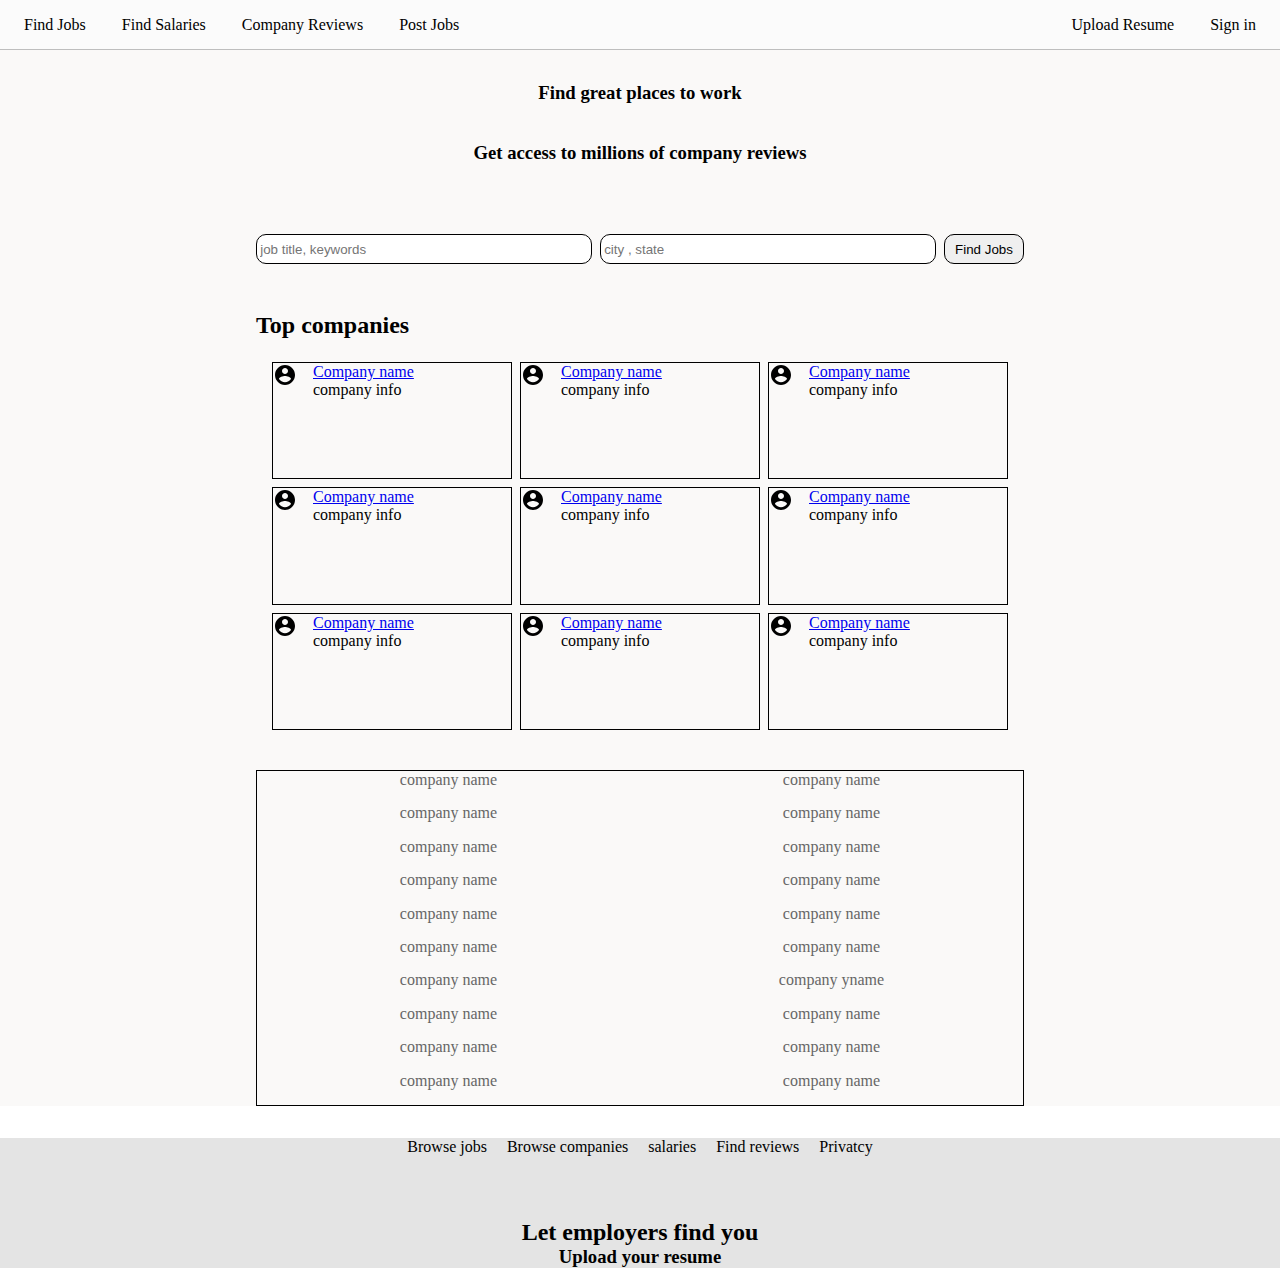
==== pages/companyreviews.html @ a8906740 "compay reviews page finished" ====
<!DOCTYPE html>
<html lang="en">
<head>
    <meta charset="UTF-8">
    <meta http-equiv="X-UA-Compatible" content="IE=edge">
    <meta name="viewport" content="width=device-width, initial-scale=1.0">
    <title>project</title>
    <link rel="stylesheet" href="/style.css">
</head>
<body>
    <header>
        <section class="left-header">
            <nav>
                <ul class="left-nav">
                    <li class="left-nav-items"> <a href="/index.html"> Find Jobs</a></li>
                    <li class="left-nav-items"><a href="#"> Find Salaries</a> </li>
                    <li class="left-nav-items"> <a href="#">Company Reviews</a></li>
                    <li class="left-nav-items"> <a href="#">Post Jobs</a></li>
                </ul>
            </nav>
        </section>
        <section class="right-header">
            <nav class="right-nav">
                <ul class="right-nav">
                    <li class="upload"><a href="/pages/uploadcv.html">Upload Resume</a></li>
                    <li class="sign-in"><a href="/pages/signin.html">Sign in</a></li>
                </ul>
            </nav>
        </section>
    </header>
    <main>
        <section class="search-section">
            <span class="reviews__">
                <h3><a href="#">Find great places to work</a></h3>
                <h3><a href="#">Get access to millions of company reviews</a></h3>
               </span>
            <div class="search-section__">
            <input class="search-box" type="search" placeholder="job title, keywords">
            <input class="search-box" type="search" placeholder="city , state">
            <button class="search-button">Find Jobs</button>
            <h2 class="title__">Top companies</h2>
            </div>
        </section>
        <section class="company-sectoin">
          <div class="company-content">
                <div class="company-content__">
                <div class="avatar-logo"> <img src="/images/avatar.svg" alt="#"></div>
                <div class="about-company">
                <a href="#"><span><b> </b></span></a>
                <a href="#"> <p>Company name</p></a>
                <p> company info</p>
            </div>
            </div>
          </div>
        <div class="company-content">
            <div class="company-content__">
            <div class="avatar-logo"> <img src="/images/avatar.svg" alt="#"></div>
            <div class="about-company">
            <a href="#"><span><b> </b></span></a>
            <a href="#"> <p>Company name</p></a>
            <p> company info</p>
        </div>
        </div>
      </div>
      <div class="company-content">
        <div class="company-content__">
        <div class="avatar-logo"> <img src="/images/avatar.svg" alt="#"></div>
        <div class="about-company">
        <a href="#"><span><b> </b></span></a>
        <a href="#"> <p>Company name</p></a>
        <p> company info</p>
    </div>
    </div>
  </div>
  <div class="company-content">
    <div class="company-content__">
    <div class="avatar-logo"> <img src="/images/avatar.svg" alt="#"></div>
    <div class="about-company">
    <a href="#"><span><b> </b></span></a>
    <a href="#"> <p>Company name</p></a>
    <p> company info</p>
</div>
</div>
</div>
<div class="company-content">
    <div class="company-content__">
    <div class="avatar-logo"> <img src="/images/avatar.svg" alt="#"></div>
    <div class="about-company">
    <a href="#"><span><b> </b></span></a>
    <a href="#"> <p>Company name</p></a>
    <p> company info</p>
</div>
</div>
</div>
<div class="company-content">
    <div class="company-content__">
    <div class="avatar-logo"> <img src="/images/avatar.svg" alt="#"></div>
    <div class="about-company">
    <a href="#"><span><b> </b></span></a>
    <a href="#"> <p>Company name</p></a>
    <p> company info</p>
</div>
</div>
</div>
<div class="company-content">
    <div class="company-content__">
    <div class="avatar-logo"> <img src="/images/avatar.svg" alt="#"></div>
    <div class="about-company">
    <a href="#"><span><b> </b></span></a>
    <a href="#"> <p>Company name</p></a>
    <p> company info</p>
</div>
</div>
</div>
<div class="company-content">
    <div class="company-content__">
    <div class="avatar-logo"> <img src="/images/avatar.svg" alt="#"></div>
    <div class="about-company">
    <a href="#"><span><b> </b></span></a>
    <a href="#"> <p>Company name</p></a>
    <p> company info</p>
</div>
</div>
</div>
<div class="company-content">
    <div class="company-content__">
    <div class="avatar-logo"> <img src="/images/avatar.svg" alt="#"></div>
    <div class="about-company">
    <a href="#"><span><b> </b></span></a>
    <a href="#"> <p>Company name</p></a>
    <p> company info</p>
</div>
</div>
</div>
</section>

<section class="popular-companies">
    <ul class="popular-companies__">
        <li><a href="#">company name</a> </li>  
        <li><a href="#">company name</a> </li> 
        <li> <a href="#">company name</a></li>
        <li> <a href="#">company name</a></li> 
        <li><a href="#">company name</a></li>
        <li><a href="#">company name</a></li>
        <li><a href="#">company name</a></li>
        <li><a href="#">company name</a></li>
        <li><a href="#">company name</a></li>
        <li><a href="#">company name</a></li>
        <li><a href="#">company name</a></li>
        <li><a href="#">company name</a></li>  
        <li><a href="#">company name</a> </li>  
        <li><a href="#">company yname</a> </li> 
        <li> <a href="#">company name</a></li>
        <li> <a href="#">company name</a></li> 
        <li><a href="#">company name</a></li>
        <li><a href="#">company name</a></li>
        <li><a href="#">company name</a></li>
        <li><a href="#">company name</a></li>
    </ul>
</section>
    </main>    
    <footer>
        <section class="footer-nav">
        <ul class="footer-nav-menu">
            <li><a href="#"> Browse jobs</a></li>
            <li><a href="#"> Browse companies</a></li>
            <li><a href="#"> salaries</a></li>
            <li><a href="#"> Find reviews</a></li>
            <li><a href="#"> Privatcy</a></li>
        </ul>
        </section>
        <section class="footer-nav__">
            <h2> Let employers find you </h2>
            <h3> <a href="/pages/uploadcv.html">Upload your resume</a></h3>
        </section>
    </footer>
</body>
</html>
---- style.css ----
*{
    margin: 0;
    padding: 0;
    box-sizing: border-box;
}

header{
    display: grid;
    grid-template-columns: 1fr 1fr;
    height: 50px;
    border-bottom: 0.3px solid rgb(190, 190, 190);
    align-content: center; 
    background-color: rgba(199, 199, 199, 0.068);
}

.left-header{
    display: grid;
    padding: 0.5rem;

}

.left-nav{
    list-style: none;
}

.left-nav a{
    text-decoration: none;  
    color: black;
}

.left-nav-items{
    display: inline;
    margin: 1rem;
}


.right-header{
    display: grid;
    justify-content: end;
    padding: 0.5rem;

}

.right-nav{
    list-style: none;
}

.right-nav a{
    text-decoration: none;  
    color: black;
}

.right-nav li{
    display: inline;
    margin: 1rem;
}


main{
    display: grid;
    grid-template-rows: 1fr 1fr 1fr;
    justify-content: center;
    gap: 1.5rem;
    background-color: #faf9f8;
}

.search-section{
    margin-top: 2rem;
    display: grid;
    grid-template-rows: 1fr 1fr;
    width: 60vw;
}

.search-section__{
    display: grid;
    grid-template-columns: 1fr 1fr 5rem;
    grid-auto-flow: row;
    justify-content: center;
    gap: 0.5rem;
    margin-bottom: 1rem;
    
}

.search-box{
    height: 30px;
    border: solid 0.3px;
    border-radius: 10px;
    padding: 0.2rem;
    margin-bottom: 0.5rem;
}

.search-button{
    height: 30px;
    border: solid 0.3px;
    border-radius: 10px;
}

.post-find{
    text-align: center;
}

.post-find a{
    text-decoration: none;
    color: black;
}


.recent-searches{
    display: grid;
    grid-template-rows: 1fr ;
    padding: 0.5rem;
}

.recent-searches-box{
    display: grid;
    grid-template-columns: 1fr 1rem;
    text-decoration: none;
    color: black;
    line-height: 2rem;
}



.suggested-searches{
    display: grid;
    padding: 0.5rem;
    gap: 1rem;
}
.suggested{
    display: grid;
    grid-template-columns:1fr;
    
}


.suggested-box{
    display: grid;
    grid-auto-flow: row;
    border: 1px solid black;
    display: grid;
    grid-auto-flow: row;
    width: 100px;
    display: inline-block;
    text-decoration: none;
    padding: 0.3rem;
    border-radius: 5px;
    text-align: center;
    color: black;
 

}


footer {
    margin-top: 2rem;
    display: grid;
    grid-template-rows: 1fr 1fr;
    justify-content: center;
    gap: 2rem ;
    bottom: 0%;
    background-color: rgba(199, 199, 199, 0.486);
}


.footer-nav-menu{
    list-style: none;
}

.footer-nav-menu li{
    display: inline;
    padding: 0.5rem;
}
.footer-nav-menu a{
    text-decoration: none;
    color: black;
}


.footer-nav__{
    text-align: center;
}

.footer-nav__ a{
    color: black;
    text-decoration: none;
}




.Sign-in-body{
    margin: 200px;
    display: grid;
    grid-column: 1fr;
    justify-content: center;
}

.sign-in-form{
    display: grid;
    justify-content: center;
    align-items: center;
    border: 0.3px solid black;
    padding: 0.5rem;
    margin: 0.8rem;
    gap: 0.5rem;
}

.logo{
    text-align: center;
}

.logo a{
    text-decoration: none;
    color: black;
}

.signin-logo a{
    text-decoration: none;
    color: black;
}

.signin__{
    text-align: center;
}
.signin__ a{
    text-decoration: none;
    color: black;
}

.upload-cv-body{
    display: grid;
    justify-content: center;
    margin: 100px;
}

.crete-account{
    text-align: center;
}

.crete-account a{ 
    text-decoration: none;
    color: black;}

.textarea{
    resize:none
}
.sign-in-form h2{
    font-weight: 300;
}

.sign-up-button{
    margin-top: 1rem;
    width: 100%;
    height: 25px;
    border-radius: 5px;
    border: 0.3px solid black;
}

.sign-in-button{
    margin-top: 1rem;
    width: 100%;
    height: 25px;
    border-radius: 5px;
    border: 0.3px solid black;
}



.reviews__ a{
    text-decoration: none;
    color: black;
}

.reviews__{
    display: grid;
    grid-template-rows: 1fr 1fr;
    text-align: center;
    margin-bottom: 2rem;
}


.company-sectoin{
    display: grid;
    grid-template-columns: repeat(3, 1fr);
    gap: 0.5rem;
    padding: 1rem;
    height: 25rem;
    margin-top: -4rem;
    
}



.company-content{
    border: 0.3px solid black;
    display: grid;
}

.company-content__{
    display: grid;
    grid-template-columns: 40px 1fr;
}

.popular-companies{
    display: grid;
    border: 0.3px solid black;

}

.popular-companies__{
    display: grid;
    grid-template-columns: repeat(2, 1fr);
    list-style: none;
    justify-items: center;
    color: rgb(102, 102, 102);
}


.popular-companies__ a{
    color: rgb(102, 102, 102);
    text-decoration: none;
}
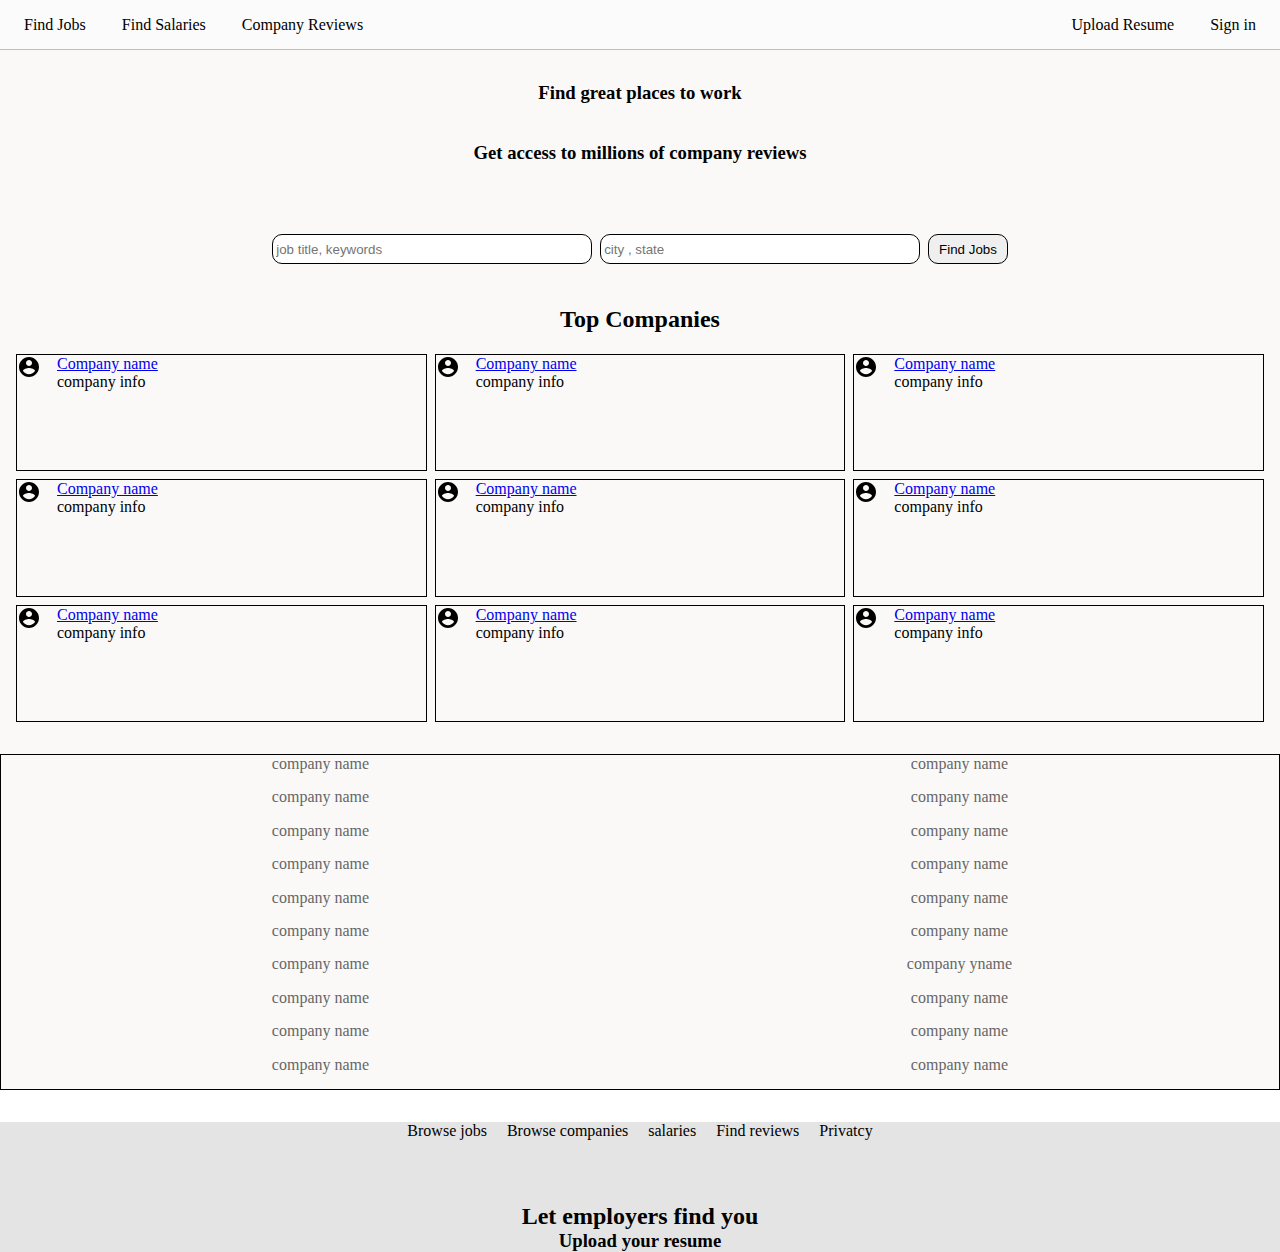
==== commit 02328f7a: "compay reviews  page css finished" ====
--- a/pages/companyreviews.html
+++ b/pages/companyreviews.html
@@ -15,7 +15,6 @@
                     <li class="left-nav-items"> <a href="/index.html"> Find Jobs</a></li>
                     <li class="left-nav-items"><a href="#"> Find Salaries</a> </li>
                     <li class="left-nav-items"> <a href="#">Company Reviews</a></li>
-                    <li class="left-nav-items"> <a href="#">Post Jobs</a></li>
                 </ul>
             </nav>
         </section>
@@ -38,8 +37,8 @@
             <input class="search-box" type="search" placeholder="job title, keywords">
             <input class="search-box" type="search" placeholder="city , state">
             <button class="search-button">Find Jobs</button>
-            <h2 class="title__">Top companies</h2>
             </div>
+            <h2 class="title__">Top Companies</h2>
         </section>
         <section class="company-sectoin">
           <div class="company-content">
--- a/style.css
+++ b/style.css
@@ -60,33 +60,37 @@
     display: grid;
     grid-template-rows: 1fr 1fr 1fr;
     justify-content: center;
-    gap: 1.5rem;
+    gap: 1rem;
     background-color: #faf9f8;
 }
 
 .search-section{
     margin-top: 2rem;
     display: grid;
+    justify-content: center;
     grid-template-rows: 1fr 1fr;
-    width: 60vw;
+    width: 100vw;
 }
 
 .search-section__{
     display: grid;
     grid-template-columns: 1fr 1fr 5rem;
     grid-auto-flow: row;
-    justify-content: center;
     gap: 0.5rem;
-    margin-bottom: 1rem;
+    /* margin-bottom: 1rem; */
     
 }
 
+
+
 .search-box{
+    display: grid;
+    width: 25vw;
     height: 30px;
     border: solid 0.3px;
     border-radius: 10px;
     padding: 0.2rem;
-    margin-bottom: 0.5rem;
+    /* margin-bottom: 0.5rem; */
 }
 
 .search-button{
@@ -104,32 +108,64 @@
     color: black;
 }
 
-
 .recent-searches{
     display: grid;
+    justify-content: center;
+    border: 1px solid black;
+    width: 100vw;
+    margin-top: -3rem;
+    /* background-color: blue; */
+    
+}
+.recent-searches__{
+    display: grid;
     grid-template-rows: 1fr ;
-    padding: 0.5rem;
+    padding: 0.5rem;   
 }
 
 .recent-searches-box{
     display: grid;
-    grid-template-columns: 1fr 1rem;
+    grid-template-columns: 1fr 10px;
+    gap: 45rem;
     text-decoration: none;
     color: black;
     line-height: 2rem;
-}
-
+    border: 1px solid   black;
+    margin: 0.3rem;
+}
+
+
+@media screen and (max-width: 800px ){
+    .recent-searches-box{
+        display: grid;
+        grid-template-columns: 1fr 10px;
+        gap: 20rem;
+        text-decoration: none;
+        color: black;
+        line-height: 2rem;
+        border: 1px solid   black;
+        margin: 0.3rem;
+    }    
+}
 
 
 .suggested-searches{
     display: grid;
-    padding: 0.5rem;
-    gap: 1rem;
-}
+    justify-content: center;
+    background-color: blanchedalmond;
+    border: 1px solid black;
+
+    /* padding: 0.5rem; */
+    /* gap: 2rem; */
+    /* background-color: blue; */
+}
+
 .suggested{
     display: grid;
+    gap: 0.3rem;
+    align-content: center;
+    /* border: 1px solid black; */
     grid-template-columns:1fr;
-    
 }
 
 
@@ -137,9 +173,8 @@
     display: grid;
     grid-auto-flow: row;
     border: 1px solid black;
-    display: grid;
-    grid-auto-flow: row;
-    width: 100px;
+    width: 130px;
+    align-content: center;
     display: inline-block;
     text-decoration: none;
     padding: 0.3rem;
@@ -289,6 +324,11 @@
     
 }
 
+.title__{
+    display: grid;
+    justify-content: center;
+    margin-top: -5rem;
+}
 
 
 .company-content{
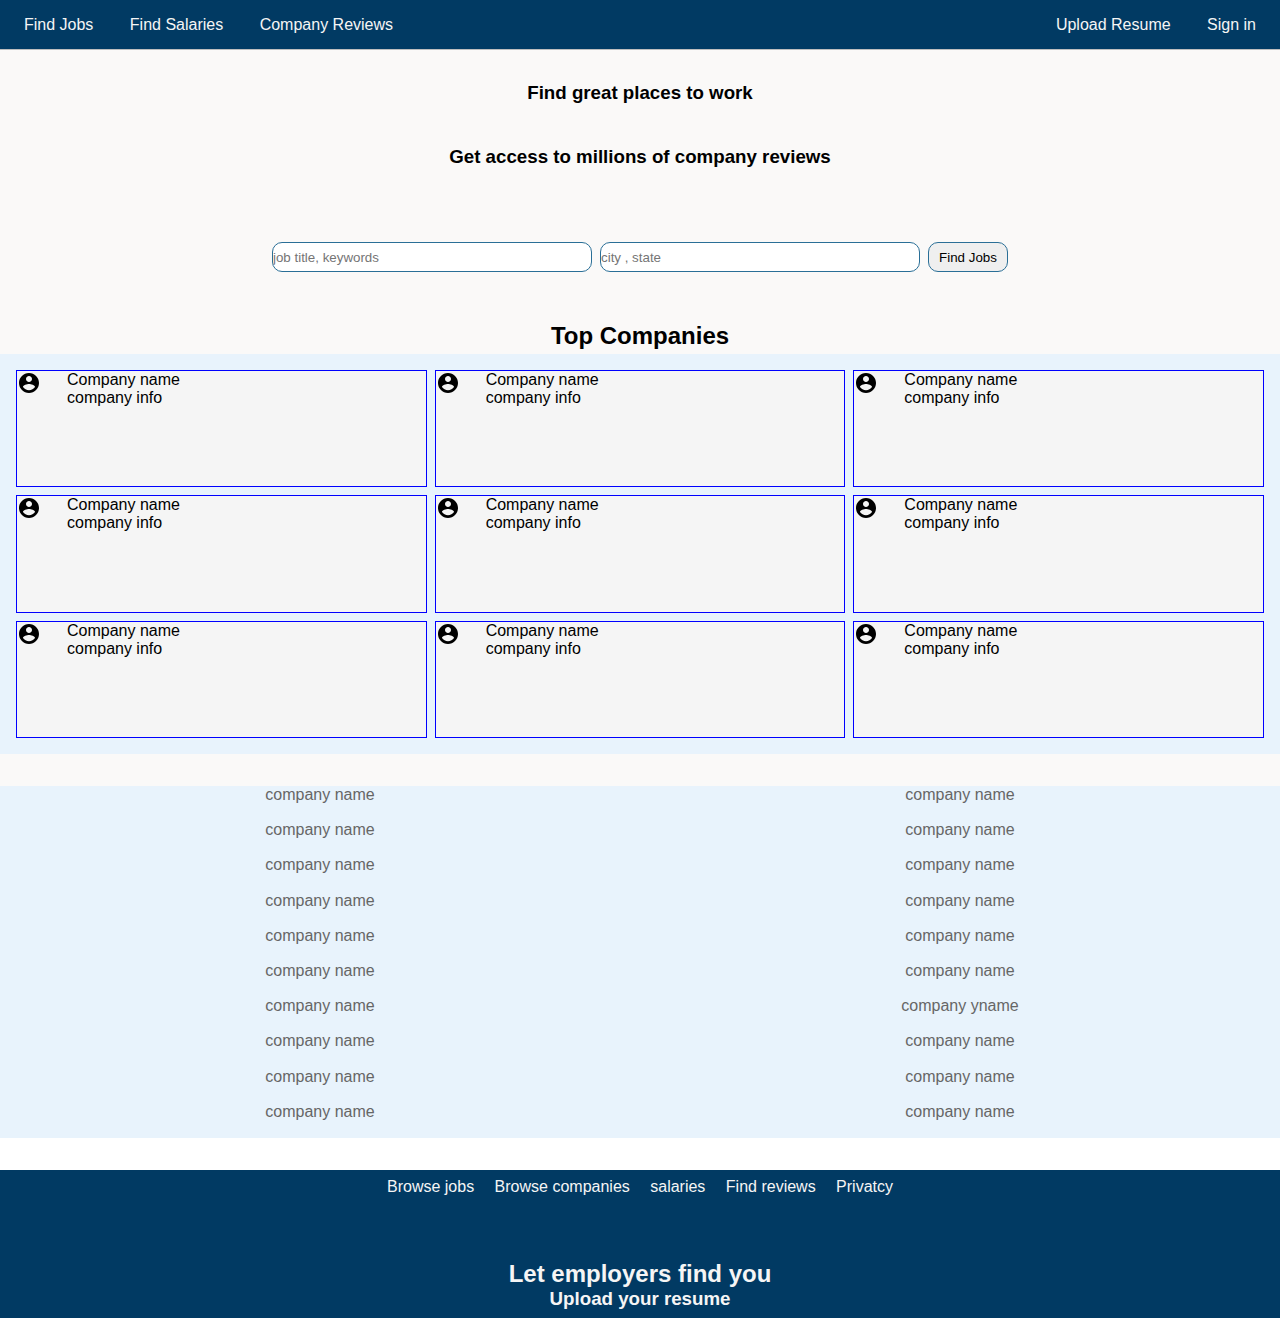
==== commit d46a9b15: "finished" ====
--- a/pages/companyreviews.html
+++ b/pages/companyreviews.html
@@ -13,8 +13,9 @@
             <nav>
                 <ul class="left-nav">
                     <li class="left-nav-items"> <a href="/index.html"> Find Jobs</a></li>
-                    <li class="left-nav-items"><a href="#"> Find Salaries</a> </li>
+                    <li class="left-nav-items"><a href="slaries.html"> Find Salaries</a> </li>
                     <li class="left-nav-items"> <a href="#">Company Reviews</a></li>
+                    <li class="header-logo"><a href="#"><h1> LOGO</h1></a></li>
                 </ul>
             </nav>
         </section>
--- a/style.css
+++ b/style.css
@@ -10,7 +10,11 @@
     height: 50px;
     border-bottom: 0.3px solid rgb(190, 190, 190);
     align-content: center; 
-    background-color: rgba(199, 199, 199, 0.068);
+    background-color: #013a63;
+}
+
+body{
+    font-family: sans-serif;
 }
 
 .left-header{
@@ -20,12 +24,13 @@
 }
 
 .left-nav{
+
     list-style: none;
 }
 
 .left-nav a{
     text-decoration: none;  
-    color: black;
+    color: whitesmoke;;
 }
 
 .left-nav-items{
@@ -47,7 +52,7 @@
 
 .right-nav a{
     text-decoration: none;  
-    color: black;
+    color: whitesmoke;
 }
 
 .right-nav li{
@@ -87,19 +92,18 @@
     display: grid;
     width: 25vw;
     height: 30px;
-    border: solid 0.3px;
     border-radius: 10px;
-    padding: 0.2rem;
-    /* margin-bottom: 0.5rem; */
+    border: solid 0.1px #2a6f97
 }
 
 .search-button{
     height: 30px;
-    border: solid 0.3px;
+    border: solid 0.1px #2a6f97;
     border-radius: 10px;
 }
 
 .post-find{
+    margin-top: -1.5rem;
     text-align: center;
 }
 
@@ -111,16 +115,16 @@
 .recent-searches{
     display: grid;
     justify-content: center;
-    border: 1px solid black;
     width: 100vw;
     margin-top: -3rem;
-    /* background-color: blue; */
+    /* background-color: #3f37c9; */
     
 }
 .recent-searches__{
     display: grid;
     grid-template-rows: 1fr ;
     padding: 0.5rem;   
+    color: black;
 }
 
 .recent-searches-box{
@@ -130,10 +134,14 @@
     text-decoration: none;
     color: black;
     line-height: 2rem;
-    border: 1px solid   black;
     margin: 0.3rem;
-}
-
+    padding: 0.2rem;
+    background-color: whitesmoke;
+}
+
+.recent-searches-box:hover{
+    transform: scale(1.1);
+}
 
 @media screen and (max-width: 800px ){
     .recent-searches-box{
@@ -145,27 +153,36 @@
         line-height: 2rem;
         border: 1px solid   black;
         margin: 0.3rem;
-    }    
+    }  
+    
+}
+
+@media screen and (max-width: 400px ){
+    .recent-searches-box{
+        display: grid;
+        grid-template-columns: 1fr auto;
+        gap: 20rem;
+        text-decoration: none;
+        color: black;
+        border: 1px solid   black;
+        margin: 0.3rem;
+        display: inline;
+    }  
+    
 }
 
 
 .suggested-searches{
     display: grid;
     justify-content: center;
-    background-color: blanchedalmond;
-    border: 1px solid black;
-
-    /* padding: 0.5rem; */
-    /* gap: 2rem; */
-    /* background-color: blue; */
+    background-color: #e8f3fc;
 }
 
 .suggested{
     display: grid;
     gap: 0.3rem;
     align-content: center;
-    /* border: 1px solid black; */
-    grid-template-columns:1fr;
+    /* grid-template-columns:1fr; */
 }
 
 
@@ -177,14 +194,16 @@
     align-content: center;
     display: inline-block;
     text-decoration: none;
-    padding: 0.3rem;
+    padding: 0.5rem;
     border-radius: 5px;
     text-align: center;
     color: black;
- 
-
-}
-
+    background-color: whitesmoke;
+}
+
+.suggested-box:hover{
+    transform: scale(1.1);
+}
 
 footer {
     margin-top: 2rem;
@@ -193,7 +212,8 @@
     justify-content: center;
     gap: 2rem ;
     bottom: 0%;
-    background-color: rgba(199, 199, 199, 0.486);
+    background-color: #013a63;
+    padding: 0.5rem;
 }
 
 
@@ -207,16 +227,17 @@
 }
 .footer-nav-menu a{
     text-decoration: none;
-    color: black;
+    color: whitesmoke;;
 }
 
 
 .footer-nav__{
+    color: whitesmoke;
     text-align: center;
 }
 
 .footer-nav__ a{
-    color: black;
+    color: whitesmoke;
     text-decoration: none;
 }
 
@@ -234,10 +255,12 @@
     display: grid;
     justify-content: center;
     align-items: center;
-    border: 0.3px solid black;
+    border: 0.3px solid 013a63;
     padding: 0.5rem;
     margin: 0.8rem;
     gap: 0.5rem;
+    box-shadow: #013a63 10px 10px 20px 3px,
+    #c9e2f7 -15px -15px 20px -10px
 }
 
 .logo{
@@ -265,7 +288,7 @@
 .upload-cv-body{
     display: grid;
     justify-content: center;
-    margin: 100px;
+    margin: 10px;
 }
 
 .crete-account{
@@ -274,10 +297,54 @@
 
 .crete-account a{ 
     text-decoration: none;
-    color: black;}
+    color: black;
+}
 
 .textarea{
-    resize:none
+    resize:none;
+    border: 0.3px solid blue;
+    border-radius: 4px;
+}
+.name__{
+    width: 15rem;
+    height: 1.5rem;
+    border: 0.3px solid blue;
+    border-radius: 4px;
+}
+.last-name{
+    width: 15rem;
+    height: 1.5rem;
+    border: 0.3px solid blue; 
+    border-radius: 4px;
+}
+
+.birthday-month{
+    width: 15rem;
+    height: 1.5rem;
+    border: 0.3px solid blue;  
+    border-radius: 4px;
+    border-radius: 4px;
+}
+
+.birthday-year{
+    width: 15rem;
+    height: 1.5rem;
+    border: 0.3px solid blue;  
+    border-radius: 4px;
+}
+
+.email{
+    width: 15rem;
+    height: 1.5rem;
+    border: 0.3px solid blue; 
+    border-radius: 4px;
+}
+
+.password{
+    width: 15rem;
+    height: 1.5rem;
+    border: 0.3px solid blue;
+    border-radius: 4px;
 }
 .sign-in-form h2{
     font-weight: 300;
@@ -289,6 +356,7 @@
     height: 25px;
     border-radius: 5px;
     border: 0.3px solid black;
+    background: linear-gradient(217deg, #013a63 ,#c9e2f7 )
 }
 
 .sign-in-button{
@@ -316,12 +384,14 @@
 
 .company-sectoin{
     display: grid;
-    grid-template-columns: repeat(3, 1fr);
+    grid-template-columns: repeat(auto-fit, minmax(400px, 1fr));
+    /* grid-template-columns: repeat(3, 1fr); */
     gap: 0.5rem;
     padding: 1rem;
     height: 25rem;
     margin-top: -4rem;
-    
+    background-color: #e8f3fc;    
+    margin-bottom: 1rem;
 }
 
 .title__{
@@ -332,19 +402,24 @@
 
 
 .company-content{
-    border: 0.3px solid black;
-    display: grid;
-}
+    display: grid;
+    border: 0.3px solid blue;
+    background-color: whitesmoke;
+}
+
+.about-company a{
+    text-decoration: none;
+    color: black;
+}
+
 
 .company-content__{
     display: grid;
-    grid-template-columns: 40px 1fr;
+    grid-template-columns: 50px 1fr;
 }
 
 .popular-companies{
     display: grid;
-    border: 0.3px solid black;
-
 }
 
 .popular-companies__{
@@ -353,6 +428,7 @@
     list-style: none;
     justify-items: center;
     color: rgb(102, 102, 102);
+    background-color: #e8f3fc;    
 }
 
 
@@ -360,3 +436,137 @@
     color: rgb(102, 102, 102);
     text-decoration: none;
 }
+
+
+
+.salaries-main{
+    display: grid;
+    grid-template-columns: 1fr 1fr;
+    border-bottom: solid 0.3px #2a6f97;
+    padding: 1rem;
+    background-color: #e8f3fc;
+}
+
+.salaries-main__{
+    display: grid;
+
+}
+
+.salaries-info{
+    color: rgba(0, 0, 0, 0.699);
+    margin: 0.2rem;
+}
+
+.search-area__{
+    margin: 0.2rem;
+    height: 1.5rem ;
+    width: 15rem;
+    border-radius: 5px;
+    border: 0.3px solid blue;
+}
+
+.main-search-btn{
+    height: 1.5rem ;
+    border-radius: 5px; 
+    border: 0.3px solid blue; 
+}
+
+.salaries-svg{
+    display: grid;
+    height: 20vh;
+    width: 50vw;
+}
+
+
+.top-paying-jobs{
+    display: grid;
+    grid-template-rows: 1fr 1fr;
+    padding: 1rem;
+    line-height: 2rem;
+}
+
+.top-paying{
+    display: grid;
+    grid-template-columns: repeat(auto-fit, minmax(300px, 1fr));
+    height: 4vh;
+    border-radius: 5%;
+}
+
+
+.company-grid{
+    display: grid;
+    grid-template-columns: repeat(auto-fit, minmax(400px, 1fr));
+    /* grid-template-columns: repeat(4, 1fr); */
+    grid-auto-flow: row;
+    gap: 0.5rem;
+    margin-top: -9rem;
+    justify-items: center;
+}
+/* grid-template-columns: repeat(4, 1fr); */
+
+
+.company-grid__{
+    display: grid;
+    grid-template-rows: 1fr 1fr;
+    border: 0.3px solid blue; 
+    /* width: 15vw; */
+    background-color: whitesmoke;
+}
+
+.company-grid__:hover{
+    transform: scale(1.1);
+}
+
+
+.company-grid__ a{
+    text-decoration: none;
+    color: black;
+}
+
+.company-grid-second-section{
+    display: grid;
+    display: inline-block;
+    margin-top: 0.2rem;
+}
+
+
+.top-careers{
+    display: grid;
+    grid-template-rows: 1fr, 1fr;
+}
+
+.top-careers__{
+    display: grid;
+    justify-content: center;
+}
+
+.popular-careers{
+    display: grid;
+    grid-template-columns: repeat(4, 1fr);
+    list-style: none;
+    justify-items: center;
+    background-color: #e8f3fc;
+}
+
+.popular-careers a{
+    text-decoration: none;
+    color: rgba(0, 0, 0, 0.884);
+}
+
+.header-logo{
+    display: none;
+}
+
+@media screen and (max-width: 800px) {
+    .left-nav-items{
+        display: none;
+    }
+    .header-logo{
+        display: inline-block;
+    }
+    
+}
+
+
+
+
